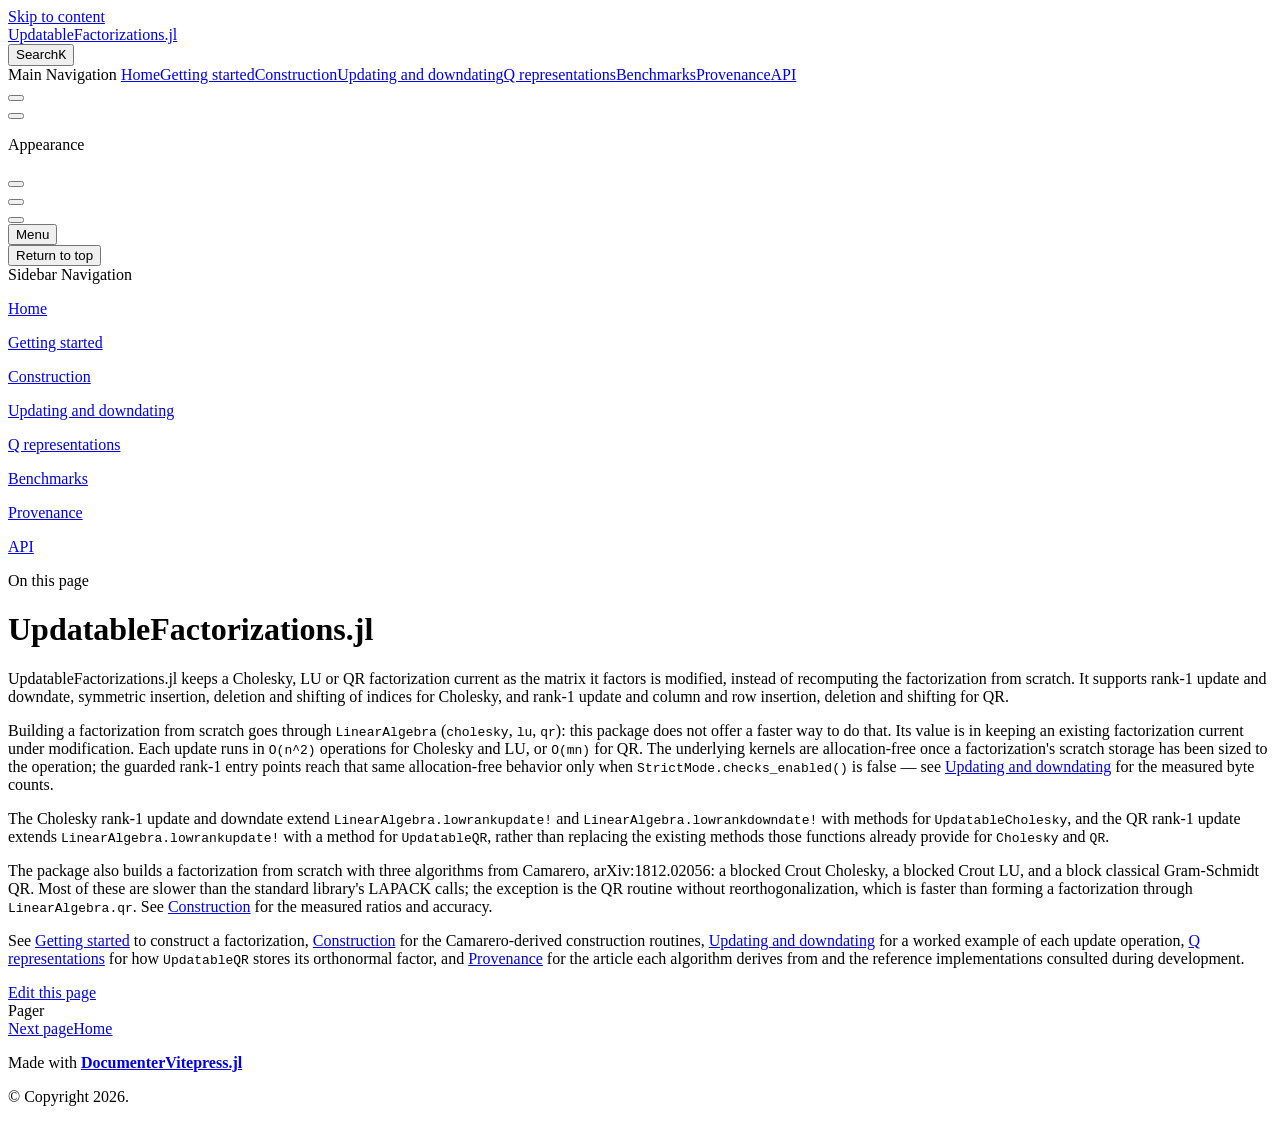
==== dev/index.html @ 76bf45b0 "build based on 6c8729c" ====
<!DOCTYPE html>
<html lang="en-US" dir="ltr">
  <head>
    <meta charset="utf-8">
    <meta name="viewport" content="width=device-width,initial-scale=1">
    <title>UpdatableFactorizations.jl</title>
    <meta name="description" content="Documentation for UpdatableFactorizations.jl">
    <meta name="generator" content="VitePress v1.6.4">
    <link rel="preload stylesheet" href="/UpdatableFactorizations.jl/dev/assets/style.C9E0gOvb.css" as="style">
    <link rel="preload stylesheet" href="/UpdatableFactorizations.jl/dev/vp-icons.css" as="style">
    
    <script type="module" src="/UpdatableFactorizations.jl/dev/assets/app.DwWh0Ml2.js"></script>
    <link rel="preload" href="/UpdatableFactorizations.jl/dev/assets/inter-roman-latin.Di8DUHzh.woff2" as="font" type="font/woff2" crossorigin="">
    <link rel="modulepreload" href="/UpdatableFactorizations.jl/dev/assets/chunks/theme.BN6RyhyM.js">
    <link rel="modulepreload" href="/UpdatableFactorizations.jl/dev/assets/chunks/framework.CfHU7cXX.js">
    <link rel="modulepreload" href="/UpdatableFactorizations.jl/dev/assets/index.md.CVeDLei_.lean.js">
    <script src="/UpdatableFactorizations.jl/versions.js"></script>
    <script src="/UpdatableFactorizations.jl/dev/siteinfo.js"></script>
    <meta name="robots" content="noindex, nofollow">
    <script id="check-dark-mode">(()=>{const e=localStorage.getItem("vitepress-theme-appearance")||"auto",a=window.matchMedia("(prefers-color-scheme: dark)").matches;(!e||e==="auto"?a:e==="dark")&&document.documentElement.classList.add("dark")})();</script>
    <script id="check-mac-os">document.documentElement.classList.toggle("mac",/Mac|iPhone|iPod|iPad/i.test(navigator.platform));</script>
  </head>
  <body>
    <div id="app"><div class="Layout" data-v-a9a9e638><!--[--><!--]--><!--[--><span tabindex="-1" data-v-492508fc></span><a href="#VPContent" class="VPSkipLink visually-hidden" data-v-492508fc>Skip to content</a><!--]--><!----><header class="VPNav" data-v-a9a9e638 data-v-f1e365da><div class="VPNavBar" data-v-f1e365da data-v-822684d1><div class="wrapper" data-v-822684d1><div class="container" data-v-822684d1><div class="title" data-v-822684d1><div class="VPNavBarTitle has-sidebar" data-v-822684d1 data-v-0f4f798b><a class="title" href="/UpdatableFactorizations.jl/dev/" data-v-0f4f798b><!--[--><!--]--><!----><span data-v-0f4f798b>UpdatableFactorizations.jl</span><!--[--><!--]--></a></div></div><div class="content" data-v-822684d1><div class="content-body" data-v-822684d1><!--[--><!--[--><!--[--><!----><!--]--><!--]--><!--]--><div class="VPNavBarSearch search" data-v-822684d1><!--[--><!----><div id="local-search"><button type="button" class="DocSearch DocSearch-Button" aria-label="Search"><span class="DocSearch-Button-Container"><span class="vp-icon DocSearch-Search-Icon"></span><span class="DocSearch-Button-Placeholder">Search</span></span><span class="DocSearch-Button-Keys"><kbd class="DocSearch-Button-Key"></kbd><kbd class="DocSearch-Button-Key">K</kbd></span></button></div><!--]--></div><nav aria-labelledby="main-nav-aria-label" class="VPNavBarMenu menu" data-v-822684d1 data-v-e6d46098><span id="main-nav-aria-label" class="visually-hidden" data-v-e6d46098> Main Navigation </span><!--[--><!--[--><a class="VPLink link VPNavBarMenuLink" href="/UpdatableFactorizations.jl/dev/index" tabindex="0" data-v-e6d46098 data-v-956ec74c><!--[--><span data-v-956ec74c>Home</span><!--]--></a><!--]--><!--[--><a class="VPLink link VPNavBarMenuLink" href="/UpdatableFactorizations.jl/dev/getting_started" tabindex="0" data-v-e6d46098 data-v-956ec74c><!--[--><span data-v-956ec74c>Getting started</span><!--]--></a><!--]--><!--[--><a class="VPLink link VPNavBarMenuLink" href="/UpdatableFactorizations.jl/dev/construction" tabindex="0" data-v-e6d46098 data-v-956ec74c><!--[--><span data-v-956ec74c>Construction</span><!--]--></a><!--]--><!--[--><a class="VPLink link VPNavBarMenuLink" href="/UpdatableFactorizations.jl/dev/updating" tabindex="0" data-v-e6d46098 data-v-956ec74c><!--[--><span data-v-956ec74c>Updating and downdating</span><!--]--></a><!--]--><!--[--><a class="VPLink link VPNavBarMenuLink" href="/UpdatableFactorizations.jl/dev/q_representations" tabindex="0" data-v-e6d46098 data-v-956ec74c><!--[--><span data-v-956ec74c>Q representations</span><!--]--></a><!--]--><!--[--><a class="VPLink link VPNavBarMenuLink" href="/UpdatableFactorizations.jl/dev/benchmarks" tabindex="0" data-v-e6d46098 data-v-956ec74c><!--[--><span data-v-956ec74c>Benchmarks</span><!--]--></a><!--]--><!--[--><a class="VPLink link VPNavBarMenuLink" href="/UpdatableFactorizations.jl/dev/provenance" tabindex="0" data-v-e6d46098 data-v-956ec74c><!--[--><span data-v-956ec74c>Provenance</span><!--]--></a><!--]--><!--[--><a class="VPLink link VPNavBarMenuLink" href="/UpdatableFactorizations.jl/dev/api" tabindex="0" data-v-e6d46098 data-v-956ec74c><!--[--><span data-v-956ec74c>API</span><!--]--></a><!--]--><!--[--><!----><!--]--><!--]--></nav><!----><div class="VPNavBarAppearance appearance" data-v-822684d1 data-v-af096f4a><button class="VPSwitch VPSwitchAppearance" type="button" role="switch" title aria-checked="false" data-v-af096f4a data-v-e40a8bb6 data-v-4a1c76db><span class="check" data-v-4a1c76db><span class="icon" data-v-4a1c76db><!--[--><span class="vpi-sun sun" data-v-e40a8bb6></span><span class="vpi-moon moon" data-v-e40a8bb6></span><!--]--></span></span></button></div><div class="VPSocialLinks VPNavBarSocialLinks social-links" data-v-822684d1 data-v-164c457f data-v-ee7a9424><!--[--><a class="VPSocialLink no-icon" href="https://github.com/el-oso/UpdatableFactorizations.jl" aria-label="github" target="_blank" rel="noopener" data-v-ee7a9424 data-v-d26d30cb><span class="vpi-social-github"></span></a><!--]--></div><div class="VPFlyout VPNavBarExtra extra" data-v-822684d1 data-v-925effce data-v-04f5c5e9><button type="button" class="button" aria-haspopup="true" aria-expanded="false" aria-label="extra navigation" data-v-04f5c5e9><span class="vpi-more-horizontal icon" data-v-04f5c5e9></span></button><div class="menu" data-v-04f5c5e9><div class="VPMenu" data-v-04f5c5e9 data-v-7dd3104a><!----><!--[--><!--[--><!----><div class="group" data-v-925effce><div class="item appearance" data-v-925effce><p class="label" data-v-925effce>Appearance</p><div class="appearance-action" data-v-925effce><button class="VPSwitch VPSwitchAppearance" type="button" role="switch" title aria-checked="false" data-v-925effce data-v-e40a8bb6 data-v-4a1c76db><span class="check" data-v-4a1c76db><span class="icon" data-v-4a1c76db><!--[--><span class="vpi-sun sun" data-v-e40a8bb6></span><span class="vpi-moon moon" data-v-e40a8bb6></span><!--]--></span></span></button></div></div></div><div class="group" data-v-925effce><div class="item social-links" data-v-925effce><div class="VPSocialLinks social-links-list" data-v-925effce data-v-ee7a9424><!--[--><a class="VPSocialLink no-icon" href="https://github.com/el-oso/UpdatableFactorizations.jl" aria-label="github" target="_blank" rel="noopener" data-v-ee7a9424 data-v-d26d30cb><span class="vpi-social-github"></span></a><!--]--></div></div></div><!--]--><!--]--></div></div></div><!--[--><!--[--><!--[--><div class="VPFlyout VPNolebaseEnhancedReadabilitiesMenu VPNolebaseEnhancedReadabilitiesMenuFlyout" aria-label="Enhanced Readability" role="menuitem" data-v-04f5c5e9><button type="button" class="button" aria-haspopup="true" aria-expanded="false" data-v-04f5c5e9><span class="text" data-v-04f5c5e9><span class="i-icon-park-outline:book-open option-icon" data-v-04f5c5e9></span><!----><span class="vpi-chevron-down text-icon" data-v-04f5c5e9></span></span></button><div class="menu" data-v-04f5c5e9><div class="VPMenu" data-v-04f5c5e9 data-v-7dd3104a><!----><!--[--><!--]--></div></div></div><!--]--><!--]--><!--]--><button type="button" class="VPNavBarHamburger hamburger" aria-label="mobile navigation" aria-expanded="false" aria-controls="VPNavScreen" data-v-822684d1 data-v-5dea55bf><span class="container" data-v-5dea55bf><span class="top" data-v-5dea55bf></span><span class="middle" data-v-5dea55bf></span><span class="bottom" data-v-5dea55bf></span></span></button></div></div></div></div><div class="divider" data-v-822684d1><div class="divider-line" data-v-822684d1></div></div></div><!----></header><div class="VPLocalNav has-sidebar empty" data-v-a9a9e638 data-v-070ab83d><div class="container" data-v-070ab83d><button class="menu" aria-expanded="false" aria-controls="VPSidebarNav" data-v-070ab83d><span class="vpi-align-left menu-icon" data-v-070ab83d></span><span class="menu-text" data-v-070ab83d>Menu</span></button><div class="VPLocalNavOutlineDropdown" style="--vp-vh:0px;" data-v-070ab83d data-v-168ddf5d><button data-v-168ddf5d>Return to top</button><!----></div></div></div><aside class="VPSidebar" data-v-a9a9e638 data-v-18756405><div class="curtain" data-v-18756405></div><nav class="nav" id="VPSidebarNav" aria-labelledby="sidebar-aria-label" tabindex="-1" data-v-18756405><span class="visually-hidden" id="sidebar-aria-label" data-v-18756405> Sidebar Navigation </span><!--[--><!--]--><!--[--><div class="no-transition group" data-v-9e426adc><section class="VPSidebarItem level-0" data-v-9e426adc data-v-a4b0d9bf><!----><div class="items" data-v-a4b0d9bf><!--[--><div class="VPSidebarItem level-1 is-link" data-v-a4b0d9bf><div class="item" data-v-a4b0d9bf><div class="indicator" data-v-a4b0d9bf></div><a class="VPLink link link" href="/UpdatableFactorizations.jl/dev/index" data-v-a4b0d9bf><!--[--><p class="text" data-v-a4b0d9bf>Home</p><!--]--></a><!----></div><!----></div><div class="VPSidebarItem level-1 is-link" data-v-a4b0d9bf><div class="item" data-v-a4b0d9bf><div class="indicator" data-v-a4b0d9bf></div><a class="VPLink link link" href="/UpdatableFactorizations.jl/dev/getting_started" data-v-a4b0d9bf><!--[--><p class="text" data-v-a4b0d9bf>Getting started</p><!--]--></a><!----></div><!----></div><div class="VPSidebarItem level-1 is-link" data-v-a4b0d9bf><div class="item" data-v-a4b0d9bf><div class="indicator" data-v-a4b0d9bf></div><a class="VPLink link link" href="/UpdatableFactorizations.jl/dev/construction" data-v-a4b0d9bf><!--[--><p class="text" data-v-a4b0d9bf>Construction</p><!--]--></a><!----></div><!----></div><div class="VPSidebarItem level-1 is-link" data-v-a4b0d9bf><div class="item" data-v-a4b0d9bf><div class="indicator" data-v-a4b0d9bf></div><a class="VPLink link link" href="/UpdatableFactorizations.jl/dev/updating" data-v-a4b0d9bf><!--[--><p class="text" data-v-a4b0d9bf>Updating and downdating</p><!--]--></a><!----></div><!----></div><div class="VPSidebarItem level-1 is-link" data-v-a4b0d9bf><div class="item" data-v-a4b0d9bf><div class="indicator" data-v-a4b0d9bf></div><a class="VPLink link link" href="/UpdatableFactorizations.jl/dev/q_representations" data-v-a4b0d9bf><!--[--><p class="text" data-v-a4b0d9bf>Q representations</p><!--]--></a><!----></div><!----></div><div class="VPSidebarItem level-1 is-link" data-v-a4b0d9bf><div class="item" data-v-a4b0d9bf><div class="indicator" data-v-a4b0d9bf></div><a class="VPLink link link" href="/UpdatableFactorizations.jl/dev/benchmarks" data-v-a4b0d9bf><!--[--><p class="text" data-v-a4b0d9bf>Benchmarks</p><!--]--></a><!----></div><!----></div><div class="VPSidebarItem level-1 is-link" data-v-a4b0d9bf><div class="item" data-v-a4b0d9bf><div class="indicator" data-v-a4b0d9bf></div><a class="VPLink link link" href="/UpdatableFactorizations.jl/dev/provenance" data-v-a4b0d9bf><!--[--><p class="text" data-v-a4b0d9bf>Provenance</p><!--]--></a><!----></div><!----></div><div class="VPSidebarItem level-1 is-link" data-v-a4b0d9bf><div class="item" data-v-a4b0d9bf><div class="indicator" data-v-a4b0d9bf></div><a class="VPLink link link" href="/UpdatableFactorizations.jl/dev/api" data-v-a4b0d9bf><!--[--><p class="text" data-v-a4b0d9bf>API</p><!--]--></a><!----></div><!----></div><!--]--></div></section></div><!--]--><!--[--><!--]--></nav></aside><div class="VPContent has-sidebar" id="VPContent" data-v-a9a9e638 data-v-91765379><div class="VPDoc has-sidebar has-aside" data-v-91765379 data-v-83890dd9><!--[--><!--]--><div class="container" data-v-83890dd9><div class="aside" data-v-83890dd9><div class="aside-curtain" data-v-83890dd9></div><div class="aside-container" data-v-83890dd9><div class="aside-content" data-v-83890dd9><div class="VPDocAside" data-v-83890dd9 data-v-6d7b3c46><!--[--><!--]--><!--[--><!--]--><nav aria-labelledby="doc-outline-aria-label" class="VPDocAsideOutline" data-v-6d7b3c46 data-v-b38bf2ff><div class="content" data-v-b38bf2ff><div class="outline-marker" data-v-b38bf2ff></div><div aria-level="2" class="outline-title" id="doc-outline-aria-label" role="heading" data-v-b38bf2ff>On this page</div><ul class="VPDocOutlineItem root" data-v-b38bf2ff data-v-3f927ebe><!--[--><!--]--></ul></div></nav><!--[--><!--]--><div class="spacer" data-v-6d7b3c46></div><!--[--><!--]--><!----><!--[--><!--]--><!--[--><!--]--></div></div></div></div><div class="content" data-v-83890dd9><div class="content-container" data-v-83890dd9><!--[--><!--]--><main class="main" data-v-83890dd9><div style="position:relative;" class="vp-doc _UpdatableFactorizations_jl_dev_" data-v-83890dd9><div><h1 id="UpdatableFactorizations.jl" tabindex="-1">UpdatableFactorizations.jl <a class="header-anchor" href="#UpdatableFactorizations.jl" aria-label="Permalink to &quot;UpdatableFactorizations.jl {#UpdatableFactorizations.jl}&quot;">​</a></h1><p>UpdatableFactorizations.jl keeps a Cholesky, LU or QR factorization current as the matrix it factors is modified, instead of recomputing the factorization from scratch. It supports rank-1 update and downdate, symmetric insertion, deletion and shifting of indices for Cholesky, and rank-1 update and column and row insertion, deletion and shifting for QR.</p><p>Building a factorization from scratch goes through <code>LinearAlgebra</code> (<code>cholesky</code>, <code>lu</code>, <code>qr</code>): this package does not offer a faster way to do that. Its value is in keeping an existing factorization current under modification. Each update runs in <code>O(n^2)</code> operations for Cholesky and LU, or <code>O(mn)</code> for QR. The underlying kernels are allocation-free once a factorization&#39;s scratch storage has been sized to the operation; the guarded rank-1 entry points reach that same allocation-free behavior only when <code>StrictMode.checks_enabled()</code> is false — see <a href="/UpdatableFactorizations.jl/dev/updating#Updating-and-downdating">Updating and downdating</a> for the measured byte counts.</p><p>The Cholesky rank-1 update and downdate extend <code>LinearAlgebra.lowrankupdate!</code> and <code>LinearAlgebra.lowrankdowndate!</code> with methods for <code>UpdatableCholesky</code>, and the QR rank-1 update extends <code>LinearAlgebra.lowrankupdate!</code> with a method for <code>UpdatableQR</code>, rather than replacing the existing methods those functions already provide for <code>Cholesky</code> and <code>QR</code>.</p><p>The package also builds a factorization from scratch with three algorithms from Camarero, arXiv:1812.02056: a blocked Crout Cholesky, a blocked Crout LU, and a block classical Gram-Schmidt QR. Most of these are slower than the standard library&#39;s LAPACK calls; the exception is the QR routine without reorthogonalization, which is faster than forming a factorization through <code>LinearAlgebra.qr</code>. See <a href="/UpdatableFactorizations.jl/dev/construction#Construction">Construction</a> for the measured ratios and accuracy.</p><p>See <a href="/UpdatableFactorizations.jl/dev/getting_started#Getting-started">Getting started</a> to construct a factorization, <a href="/UpdatableFactorizations.jl/dev/construction#Construction">Construction</a> for the Camarero-derived construction routines, <a href="/UpdatableFactorizations.jl/dev/updating#Updating-and-downdating">Updating and downdating</a> for a worked example of each update operation, <a href="/UpdatableFactorizations.jl/dev/q_representations#Q-representations">Q representations</a> for how <code>UpdatableQR</code> stores its orthonormal factor, and <a href="/UpdatableFactorizations.jl/dev/provenance#Provenance">Provenance</a> for the article each algorithm derives from and the reference implementations consulted during development.</p></div></div></main><footer class="VPDocFooter" data-v-83890dd9 data-v-4f9813fa><!--[--><!--]--><div class="edit-info" data-v-4f9813fa><div class="edit-link" data-v-4f9813fa><a class="VPLink link vp-external-link-icon no-icon edit-link-button" href="https://github.com/el-oso/UpdatableFactorizations.jl/edit/master/docs/src/index.md" target="_blank" rel="noreferrer" data-v-4f9813fa><!--[--><span class="vpi-square-pen edit-link-icon" data-v-4f9813fa></span> Edit this page<!--]--></a></div><!----></div><nav class="prev-next" aria-labelledby="doc-footer-aria-label" data-v-4f9813fa><span class="visually-hidden" id="doc-footer-aria-label" data-v-4f9813fa>Pager</span><div class="pager" data-v-4f9813fa><!----></div><div class="pager" data-v-4f9813fa><a class="VPLink link pager-link next" href="/UpdatableFactorizations.jl/dev/index" data-v-4f9813fa><!--[--><span class="desc" data-v-4f9813fa>Next page</span><span class="title" data-v-4f9813fa>Home</span><!--]--></a></div></nav></footer><!--[--><!--]--></div></div></div><!--[--><!--]--></div></div><footer class="VPFooter has-sidebar" data-v-a9a9e638 data-v-c970a860><div class="container" data-v-c970a860><p class="message" data-v-c970a860>Made with <a href="https://luxdl.github.io/DocumenterVitepress.jl/dev/" target="_blank"><strong>DocumenterVitepress.jl</strong></a><br></p><p class="copyright" data-v-c970a860>© Copyright 2026.</p></div></footer><!--[--><!--]--></div></div>
    <script>window.__VP_HASH_MAP__=JSON.parse("{\"api.md\":\"Bz_QmDvS\",\"benchmarks.md\":\"DlLL6IxY\",\"construction.md\":\"BJkLW8mt\",\"getting_started.md\":\"Cwuj3dmM\",\"index.md\":\"CVeDLei_\",\"provenance.md\":\"D9ON5ysB\",\"q_representations.md\":\"C5OC6cq6\",\"updating.md\":\"ZHw6ced5\"}");window.__VP_SITE_DATA__=JSON.parse("{\"lang\":\"en-US\",\"dir\":\"ltr\",\"title\":\"UpdatableFactorizations.jl\",\"description\":\"Documentation for UpdatableFactorizations.jl\",\"base\":\"/UpdatableFactorizations.jl/dev/\",\"head\":[],\"router\":{\"prefetchLinks\":true},\"appearance\":true,\"themeConfig\":{\"outline\":\"deep\",\"search\":{\"provider\":\"local\",\"options\":{\"detailedView\":true}},\"nav\":[{\"text\":\"Home\",\"link\":\"/index\"},{\"text\":\"Getting started\",\"link\":\"/getting_started\"},{\"text\":\"Construction\",\"link\":\"/construction\"},{\"text\":\"Updating and downdating\",\"link\":\"/updating\"},{\"text\":\"Q representations\",\"link\":\"/q_representations\"},{\"text\":\"Benchmarks\",\"link\":\"/benchmarks\"},{\"text\":\"Provenance\",\"link\":\"/provenance\"},{\"text\":\"API\",\"link\":\"/api\"},{\"component\":\"VersionPicker\"}],\"sidebar\":[{\"text\":\"Home\",\"link\":\"/index\"},{\"text\":\"Getting started\",\"link\":\"/getting_started\"},{\"text\":\"Construction\",\"link\":\"/construction\"},{\"text\":\"Updating and downdating\",\"link\":\"/updating\"},{\"text\":\"Q representations\",\"link\":\"/q_representations\"},{\"text\":\"Benchmarks\",\"link\":\"/benchmarks\"},{\"text\":\"Provenance\",\"link\":\"/provenance\"},{\"text\":\"API\",\"link\":\"/api\"}],\"sidebarDrawer\":false,\"editLink\":{\"pattern\":\"https://github.com/el-oso/UpdatableFactorizations.jl/edit/master/docs/src/:path\"},\"socialLinks\":[{\"icon\":\"github\",\"link\":\"https://github.com/el-oso/UpdatableFactorizations.jl\"}],\"footer\":{\"message\":\"Made with <a href=\\\"https://luxdl.github.io/DocumenterVitepress.jl/dev/\\\" target=\\\"_blank\\\"><strong>DocumenterVitepress.jl</strong></a><br>\",\"copyright\":\"© Copyright 2026.\"}},\"locales\":{},\"scrollOffset\":134,\"cleanUrls\":true}");</script>
    
  </body>
</html>
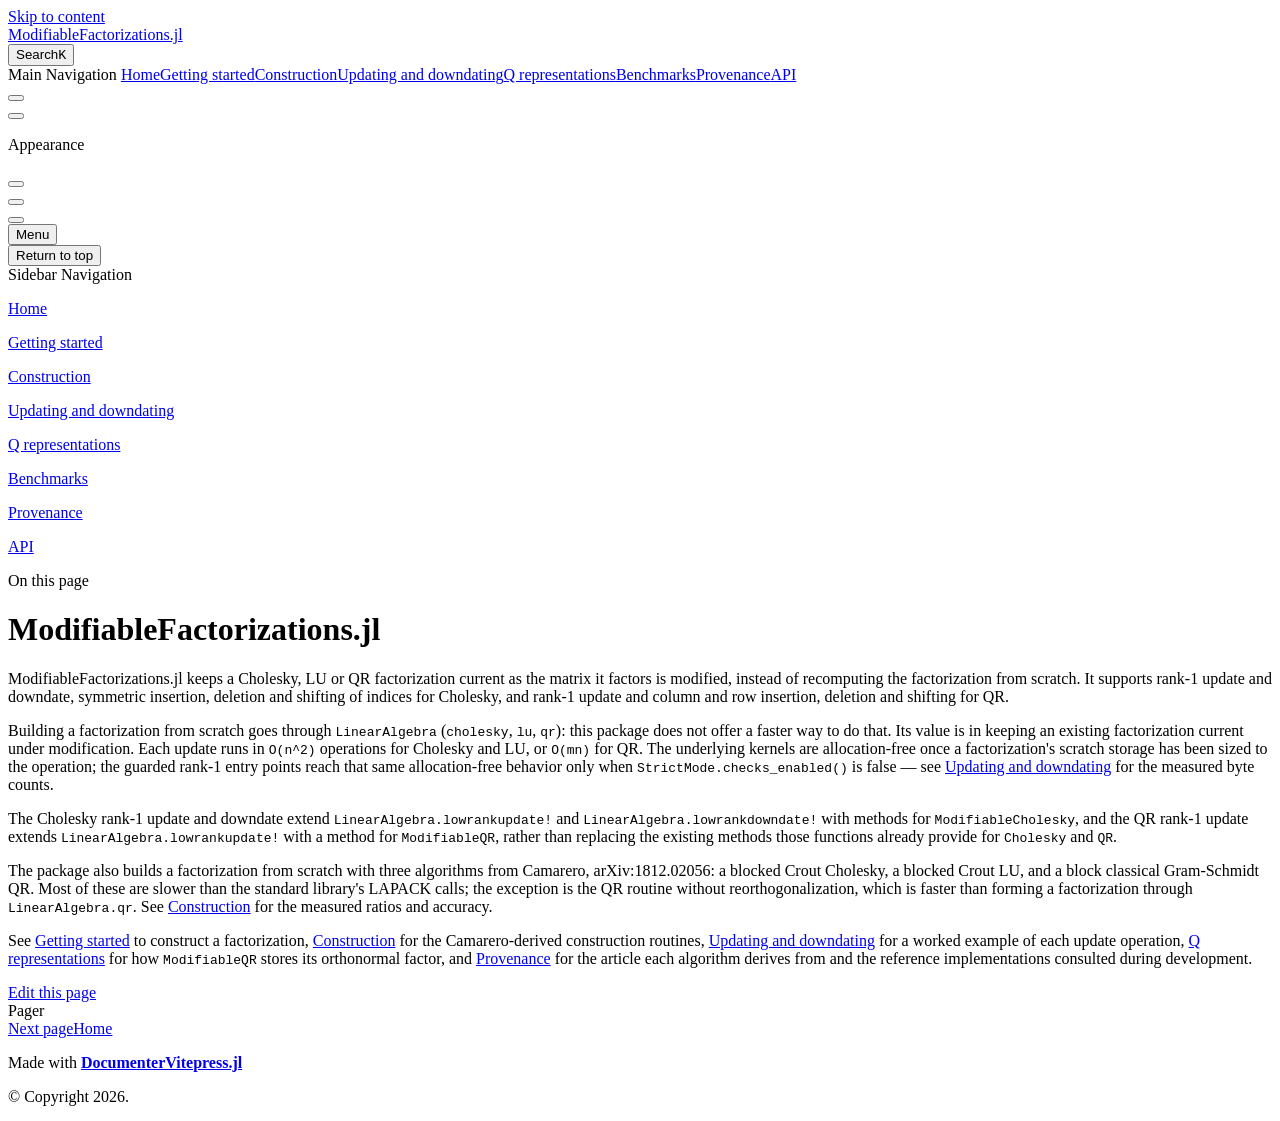
==== commit d48b2706: "build based on 10e6879" ====
--- a/dev/index.html
+++ b/dev/index.html
@@ -3,26 +3,26 @@
   <head>
     <meta charset="utf-8">
     <meta name="viewport" content="width=device-width,initial-scale=1">
-    <title>UpdatableFactorizations.jl</title>
-    <meta name="description" content="Documentation for UpdatableFactorizations.jl">
+    <title>ModifiableFactorizations.jl</title>
+    <meta name="description" content="Documentation for ModifiableFactorizations.jl">
     <meta name="generator" content="VitePress v1.6.4">
-    <link rel="preload stylesheet" href="/UpdatableFactorizations.jl/dev/assets/style.C9E0gOvb.css" as="style">
-    <link rel="preload stylesheet" href="/UpdatableFactorizations.jl/dev/vp-icons.css" as="style">
+    <link rel="preload stylesheet" href="/ModifiableFactorizations.jl/dev/assets/style.LTlQ7HxR.css" as="style">
+    <link rel="preload stylesheet" href="/ModifiableFactorizations.jl/dev/vp-icons.css" as="style">
     
-    <script type="module" src="/UpdatableFactorizations.jl/dev/assets/app.DwWh0Ml2.js"></script>
-    <link rel="preload" href="/UpdatableFactorizations.jl/dev/assets/inter-roman-latin.Di8DUHzh.woff2" as="font" type="font/woff2" crossorigin="">
-    <link rel="modulepreload" href="/UpdatableFactorizations.jl/dev/assets/chunks/theme.BN6RyhyM.js">
-    <link rel="modulepreload" href="/UpdatableFactorizations.jl/dev/assets/chunks/framework.CfHU7cXX.js">
-    <link rel="modulepreload" href="/UpdatableFactorizations.jl/dev/assets/index.md.CVeDLei_.lean.js">
-    <script src="/UpdatableFactorizations.jl/versions.js"></script>
-    <script src="/UpdatableFactorizations.jl/dev/siteinfo.js"></script>
+    <script type="module" src="/ModifiableFactorizations.jl/dev/assets/app.oT81H8uD.js"></script>
+    <link rel="preload" href="/ModifiableFactorizations.jl/dev/assets/inter-roman-latin.Di8DUHzh.woff2" as="font" type="font/woff2" crossorigin="">
+    <link rel="modulepreload" href="/ModifiableFactorizations.jl/dev/assets/chunks/theme.Bxv9AGuZ.js">
+    <link rel="modulepreload" href="/ModifiableFactorizations.jl/dev/assets/chunks/framework.CHSUtd-O.js">
+    <link rel="modulepreload" href="/ModifiableFactorizations.jl/dev/assets/index.md.C9EbTKtb.lean.js">
+    <script src="/ModifiableFactorizations.jl/versions.js"></script>
+    <script src="/ModifiableFactorizations.jl/dev/siteinfo.js"></script>
     <meta name="robots" content="noindex, nofollow">
     <script id="check-dark-mode">(()=>{const e=localStorage.getItem("vitepress-theme-appearance")||"auto",a=window.matchMedia("(prefers-color-scheme: dark)").matches;(!e||e==="auto"?a:e==="dark")&&document.documentElement.classList.add("dark")})();</script>
     <script id="check-mac-os">document.documentElement.classList.toggle("mac",/Mac|iPhone|iPod|iPad/i.test(navigator.platform));</script>
   </head>
   <body>
-    <div id="app"><div class="Layout" data-v-a9a9e638><!--[--><!--]--><!--[--><span tabindex="-1" data-v-492508fc></span><a href="#VPContent" class="VPSkipLink visually-hidden" data-v-492508fc>Skip to content</a><!--]--><!----><header class="VPNav" data-v-a9a9e638 data-v-f1e365da><div class="VPNavBar" data-v-f1e365da data-v-822684d1><div class="wrapper" data-v-822684d1><div class="container" data-v-822684d1><div class="title" data-v-822684d1><div class="VPNavBarTitle has-sidebar" data-v-822684d1 data-v-0f4f798b><a class="title" href="/UpdatableFactorizations.jl/dev/" data-v-0f4f798b><!--[--><!--]--><!----><span data-v-0f4f798b>UpdatableFactorizations.jl</span><!--[--><!--]--></a></div></div><div class="content" data-v-822684d1><div class="content-body" data-v-822684d1><!--[--><!--[--><!--[--><!----><!--]--><!--]--><!--]--><div class="VPNavBarSearch search" data-v-822684d1><!--[--><!----><div id="local-search"><button type="button" class="DocSearch DocSearch-Button" aria-label="Search"><span class="DocSearch-Button-Container"><span class="vp-icon DocSearch-Search-Icon"></span><span class="DocSearch-Button-Placeholder">Search</span></span><span class="DocSearch-Button-Keys"><kbd class="DocSearch-Button-Key"></kbd><kbd class="DocSearch-Button-Key">K</kbd></span></button></div><!--]--></div><nav aria-labelledby="main-nav-aria-label" class="VPNavBarMenu menu" data-v-822684d1 data-v-e6d46098><span id="main-nav-aria-label" class="visually-hidden" data-v-e6d46098> Main Navigation </span><!--[--><!--[--><a class="VPLink link VPNavBarMenuLink" href="/UpdatableFactorizations.jl/dev/index" tabindex="0" data-v-e6d46098 data-v-956ec74c><!--[--><span data-v-956ec74c>Home</span><!--]--></a><!--]--><!--[--><a class="VPLink link VPNavBarMenuLink" href="/UpdatableFactorizations.jl/dev/getting_started" tabindex="0" data-v-e6d46098 data-v-956ec74c><!--[--><span data-v-956ec74c>Getting started</span><!--]--></a><!--]--><!--[--><a class="VPLink link VPNavBarMenuLink" href="/UpdatableFactorizations.jl/dev/construction" tabindex="0" data-v-e6d46098 data-v-956ec74c><!--[--><span data-v-956ec74c>Construction</span><!--]--></a><!--]--><!--[--><a class="VPLink link VPNavBarMenuLink" href="/UpdatableFactorizations.jl/dev/updating" tabindex="0" data-v-e6d46098 data-v-956ec74c><!--[--><span data-v-956ec74c>Updating and downdating</span><!--]--></a><!--]--><!--[--><a class="VPLink link VPNavBarMenuLink" href="/UpdatableFactorizations.jl/dev/q_representations" tabindex="0" data-v-e6d46098 data-v-956ec74c><!--[--><span data-v-956ec74c>Q representations</span><!--]--></a><!--]--><!--[--><a class="VPLink link VPNavBarMenuLink" href="/UpdatableFactorizations.jl/dev/benchmarks" tabindex="0" data-v-e6d46098 data-v-956ec74c><!--[--><span data-v-956ec74c>Benchmarks</span><!--]--></a><!--]--><!--[--><a class="VPLink link VPNavBarMenuLink" href="/UpdatableFactorizations.jl/dev/provenance" tabindex="0" data-v-e6d46098 data-v-956ec74c><!--[--><span data-v-956ec74c>Provenance</span><!--]--></a><!--]--><!--[--><a class="VPLink link VPNavBarMenuLink" href="/UpdatableFactorizations.jl/dev/api" tabindex="0" data-v-e6d46098 data-v-956ec74c><!--[--><span data-v-956ec74c>API</span><!--]--></a><!--]--><!--[--><!----><!--]--><!--]--></nav><!----><div class="VPNavBarAppearance appearance" data-v-822684d1 data-v-af096f4a><button class="VPSwitch VPSwitchAppearance" type="button" role="switch" title aria-checked="false" data-v-af096f4a data-v-e40a8bb6 data-v-4a1c76db><span class="check" data-v-4a1c76db><span class="icon" data-v-4a1c76db><!--[--><span class="vpi-sun sun" data-v-e40a8bb6></span><span class="vpi-moon moon" data-v-e40a8bb6></span><!--]--></span></span></button></div><div class="VPSocialLinks VPNavBarSocialLinks social-links" data-v-822684d1 data-v-164c457f data-v-ee7a9424><!--[--><a class="VPSocialLink no-icon" href="https://github.com/el-oso/UpdatableFactorizations.jl" aria-label="github" target="_blank" rel="noopener" data-v-ee7a9424 data-v-d26d30cb><span class="vpi-social-github"></span></a><!--]--></div><div class="VPFlyout VPNavBarExtra extra" data-v-822684d1 data-v-925effce data-v-04f5c5e9><button type="button" class="button" aria-haspopup="true" aria-expanded="false" aria-label="extra navigation" data-v-04f5c5e9><span class="vpi-more-horizontal icon" data-v-04f5c5e9></span></button><div class="menu" data-v-04f5c5e9><div class="VPMenu" data-v-04f5c5e9 data-v-7dd3104a><!----><!--[--><!--[--><!----><div class="group" data-v-925effce><div class="item appearance" data-v-925effce><p class="label" data-v-925effce>Appearance</p><div class="appearance-action" data-v-925effce><button class="VPSwitch VPSwitchAppearance" type="button" role="switch" title aria-checked="false" data-v-925effce data-v-e40a8bb6 data-v-4a1c76db><span class="check" data-v-4a1c76db><span class="icon" data-v-4a1c76db><!--[--><span class="vpi-sun sun" data-v-e40a8bb6></span><span class="vpi-moon moon" data-v-e40a8bb6></span><!--]--></span></span></button></div></div></div><div class="group" data-v-925effce><div class="item social-links" data-v-925effce><div class="VPSocialLinks social-links-list" data-v-925effce data-v-ee7a9424><!--[--><a class="VPSocialLink no-icon" href="https://github.com/el-oso/UpdatableFactorizations.jl" aria-label="github" target="_blank" rel="noopener" data-v-ee7a9424 data-v-d26d30cb><span class="vpi-social-github"></span></a><!--]--></div></div></div><!--]--><!--]--></div></div></div><!--[--><!--[--><!--[--><div class="VPFlyout VPNolebaseEnhancedReadabilitiesMenu VPNolebaseEnhancedReadabilitiesMenuFlyout" aria-label="Enhanced Readability" role="menuitem" data-v-04f5c5e9><button type="button" class="button" aria-haspopup="true" aria-expanded="false" data-v-04f5c5e9><span class="text" data-v-04f5c5e9><span class="i-icon-park-outline:book-open option-icon" data-v-04f5c5e9></span><!----><span class="vpi-chevron-down text-icon" data-v-04f5c5e9></span></span></button><div class="menu" data-v-04f5c5e9><div class="VPMenu" data-v-04f5c5e9 data-v-7dd3104a><!----><!--[--><!--]--></div></div></div><!--]--><!--]--><!--]--><button type="button" class="VPNavBarHamburger hamburger" aria-label="mobile navigation" aria-expanded="false" aria-controls="VPNavScreen" data-v-822684d1 data-v-5dea55bf><span class="container" data-v-5dea55bf><span class="top" data-v-5dea55bf></span><span class="middle" data-v-5dea55bf></span><span class="bottom" data-v-5dea55bf></span></span></button></div></div></div></div><div class="divider" data-v-822684d1><div class="divider-line" data-v-822684d1></div></div></div><!----></header><div class="VPLocalNav has-sidebar empty" data-v-a9a9e638 data-v-070ab83d><div class="container" data-v-070ab83d><button class="menu" aria-expanded="false" aria-controls="VPSidebarNav" data-v-070ab83d><span class="vpi-align-left menu-icon" data-v-070ab83d></span><span class="menu-text" data-v-070ab83d>Menu</span></button><div class="VPLocalNavOutlineDropdown" style="--vp-vh:0px;" data-v-070ab83d data-v-168ddf5d><button data-v-168ddf5d>Return to top</button><!----></div></div></div><aside class="VPSidebar" data-v-a9a9e638 data-v-18756405><div class="curtain" data-v-18756405></div><nav class="nav" id="VPSidebarNav" aria-labelledby="sidebar-aria-label" tabindex="-1" data-v-18756405><span class="visually-hidden" id="sidebar-aria-label" data-v-18756405> Sidebar Navigation </span><!--[--><!--]--><!--[--><div class="no-transition group" data-v-9e426adc><section class="VPSidebarItem level-0" data-v-9e426adc data-v-a4b0d9bf><!----><div class="items" data-v-a4b0d9bf><!--[--><div class="VPSidebarItem level-1 is-link" data-v-a4b0d9bf><div class="item" data-v-a4b0d9bf><div class="indicator" data-v-a4b0d9bf></div><a class="VPLink link link" href="/UpdatableFactorizations.jl/dev/index" data-v-a4b0d9bf><!--[--><p class="text" data-v-a4b0d9bf>Home</p><!--]--></a><!----></div><!----></div><div class="VPSidebarItem level-1 is-link" data-v-a4b0d9bf><div class="item" data-v-a4b0d9bf><div class="indicator" data-v-a4b0d9bf></div><a class="VPLink link link" href="/UpdatableFactorizations.jl/dev/getting_started" data-v-a4b0d9bf><!--[--><p class="text" data-v-a4b0d9bf>Getting started</p><!--]--></a><!----></div><!----></div><div class="VPSidebarItem level-1 is-link" data-v-a4b0d9bf><div class="item" data-v-a4b0d9bf><div class="indicator" data-v-a4b0d9bf></div><a class="VPLink link link" href="/UpdatableFactorizations.jl/dev/construction" data-v-a4b0d9bf><!--[--><p class="text" data-v-a4b0d9bf>Construction</p><!--]--></a><!----></div><!----></div><div class="VPSidebarItem level-1 is-link" data-v-a4b0d9bf><div class="item" data-v-a4b0d9bf><div class="indicator" data-v-a4b0d9bf></div><a class="VPLink link link" href="/UpdatableFactorizations.jl/dev/updating" data-v-a4b0d9bf><!--[--><p class="text" data-v-a4b0d9bf>Updating and downdating</p><!--]--></a><!----></div><!----></div><div class="VPSidebarItem level-1 is-link" data-v-a4b0d9bf><div class="item" data-v-a4b0d9bf><div class="indicator" data-v-a4b0d9bf></div><a class="VPLink link link" href="/UpdatableFactorizations.jl/dev/q_representations" data-v-a4b0d9bf><!--[--><p class="text" data-v-a4b0d9bf>Q representations</p><!--]--></a><!----></div><!----></div><div class="VPSidebarItem level-1 is-link" data-v-a4b0d9bf><div class="item" data-v-a4b0d9bf><div class="indicator" data-v-a4b0d9bf></div><a class="VPLink link link" href="/UpdatableFactorizations.jl/dev/benchmarks" data-v-a4b0d9bf><!--[--><p class="text" data-v-a4b0d9bf>Benchmarks</p><!--]--></a><!----></div><!----></div><div class="VPSidebarItem level-1 is-link" data-v-a4b0d9bf><div class="item" data-v-a4b0d9bf><div class="indicator" data-v-a4b0d9bf></div><a class="VPLink link link" href="/UpdatableFactorizations.jl/dev/provenance" data-v-a4b0d9bf><!--[--><p class="text" data-v-a4b0d9bf>Provenance</p><!--]--></a><!----></div><!----></div><div class="VPSidebarItem level-1 is-link" data-v-a4b0d9bf><div class="item" data-v-a4b0d9bf><div class="indicator" data-v-a4b0d9bf></div><a class="VPLink link link" href="/UpdatableFactorizations.jl/dev/api" data-v-a4b0d9bf><!--[--><p class="text" data-v-a4b0d9bf>API</p><!--]--></a><!----></div><!----></div><!--]--></div></section></div><!--]--><!--[--><!--]--></nav></aside><div class="VPContent has-sidebar" id="VPContent" data-v-a9a9e638 data-v-91765379><div class="VPDoc has-sidebar has-aside" data-v-91765379 data-v-83890dd9><!--[--><!--]--><div class="container" data-v-83890dd9><div class="aside" data-v-83890dd9><div class="aside-curtain" data-v-83890dd9></div><div class="aside-container" data-v-83890dd9><div class="aside-content" data-v-83890dd9><div class="VPDocAside" data-v-83890dd9 data-v-6d7b3c46><!--[--><!--]--><!--[--><!--]--><nav aria-labelledby="doc-outline-aria-label" class="VPDocAsideOutline" data-v-6d7b3c46 data-v-b38bf2ff><div class="content" data-v-b38bf2ff><div class="outline-marker" data-v-b38bf2ff></div><div aria-level="2" class="outline-title" id="doc-outline-aria-label" role="heading" data-v-b38bf2ff>On this page</div><ul class="VPDocOutlineItem root" data-v-b38bf2ff data-v-3f927ebe><!--[--><!--]--></ul></div></nav><!--[--><!--]--><div class="spacer" data-v-6d7b3c46></div><!--[--><!--]--><!----><!--[--><!--]--><!--[--><!--]--></div></div></div></div><div class="content" data-v-83890dd9><div class="content-container" data-v-83890dd9><!--[--><!--]--><main class="main" data-v-83890dd9><div style="position:relative;" class="vp-doc _UpdatableFactorizations_jl_dev_" data-v-83890dd9><div><h1 id="UpdatableFactorizations.jl" tabindex="-1">UpdatableFactorizations.jl <a class="header-anchor" href="#UpdatableFactorizations.jl" aria-label="Permalink to &quot;UpdatableFactorizations.jl {#UpdatableFactorizations.jl}&quot;">​</a></h1><p>UpdatableFactorizations.jl keeps a Cholesky, LU or QR factorization current as the matrix it factors is modified, instead of recomputing the factorization from scratch. It supports rank-1 update and downdate, symmetric insertion, deletion and shifting of indices for Cholesky, and rank-1 update and column and row insertion, deletion and shifting for QR.</p><p>Building a factorization from scratch goes through <code>LinearAlgebra</code> (<code>cholesky</code>, <code>lu</code>, <code>qr</code>): this package does not offer a faster way to do that. Its value is in keeping an existing factorization current under modification. Each update runs in <code>O(n^2)</code> operations for Cholesky and LU, or <code>O(mn)</code> for QR. The underlying kernels are allocation-free once a factorization&#39;s scratch storage has been sized to the operation; the guarded rank-1 entry points reach that same allocation-free behavior only when <code>StrictMode.checks_enabled()</code> is false — see <a href="/UpdatableFactorizations.jl/dev/updating#Updating-and-downdating">Updating and downdating</a> for the measured byte counts.</p><p>The Cholesky rank-1 update and downdate extend <code>LinearAlgebra.lowrankupdate!</code> and <code>LinearAlgebra.lowrankdowndate!</code> with methods for <code>UpdatableCholesky</code>, and the QR rank-1 update extends <code>LinearAlgebra.lowrankupdate!</code> with a method for <code>UpdatableQR</code>, rather than replacing the existing methods those functions already provide for <code>Cholesky</code> and <code>QR</code>.</p><p>The package also builds a factorization from scratch with three algorithms from Camarero, arXiv:1812.02056: a blocked Crout Cholesky, a blocked Crout LU, and a block classical Gram-Schmidt QR. Most of these are slower than the standard library&#39;s LAPACK calls; the exception is the QR routine without reorthogonalization, which is faster than forming a factorization through <code>LinearAlgebra.qr</code>. See <a href="/UpdatableFactorizations.jl/dev/construction#Construction">Construction</a> for the measured ratios and accuracy.</p><p>See <a href="/UpdatableFactorizations.jl/dev/getting_started#Getting-started">Getting started</a> to construct a factorization, <a href="/UpdatableFactorizations.jl/dev/construction#Construction">Construction</a> for the Camarero-derived construction routines, <a href="/UpdatableFactorizations.jl/dev/updating#Updating-and-downdating">Updating and downdating</a> for a worked example of each update operation, <a href="/UpdatableFactorizations.jl/dev/q_representations#Q-representations">Q representations</a> for how <code>UpdatableQR</code> stores its orthonormal factor, and <a href="/UpdatableFactorizations.jl/dev/provenance#Provenance">Provenance</a> for the article each algorithm derives from and the reference implementations consulted during development.</p></div></div></main><footer class="VPDocFooter" data-v-83890dd9 data-v-4f9813fa><!--[--><!--]--><div class="edit-info" data-v-4f9813fa><div class="edit-link" data-v-4f9813fa><a class="VPLink link vp-external-link-icon no-icon edit-link-button" href="https://github.com/el-oso/UpdatableFactorizations.jl/edit/master/docs/src/index.md" target="_blank" rel="noreferrer" data-v-4f9813fa><!--[--><span class="vpi-square-pen edit-link-icon" data-v-4f9813fa></span> Edit this page<!--]--></a></div><!----></div><nav class="prev-next" aria-labelledby="doc-footer-aria-label" data-v-4f9813fa><span class="visually-hidden" id="doc-footer-aria-label" data-v-4f9813fa>Pager</span><div class="pager" data-v-4f9813fa><!----></div><div class="pager" data-v-4f9813fa><a class="VPLink link pager-link next" href="/UpdatableFactorizations.jl/dev/index" data-v-4f9813fa><!--[--><span class="desc" data-v-4f9813fa>Next page</span><span class="title" data-v-4f9813fa>Home</span><!--]--></a></div></nav></footer><!--[--><!--]--></div></div></div><!--[--><!--]--></div></div><footer class="VPFooter has-sidebar" data-v-a9a9e638 data-v-c970a860><div class="container" data-v-c970a860><p class="message" data-v-c970a860>Made with <a href="https://luxdl.github.io/DocumenterVitepress.jl/dev/" target="_blank"><strong>DocumenterVitepress.jl</strong></a><br></p><p class="copyright" data-v-c970a860>© Copyright 2026.</p></div></footer><!--[--><!--]--></div></div>
-    <script>window.__VP_HASH_MAP__=JSON.parse("{\"api.md\":\"Bz_QmDvS\",\"benchmarks.md\":\"DlLL6IxY\",\"construction.md\":\"BJkLW8mt\",\"getting_started.md\":\"Cwuj3dmM\",\"index.md\":\"CVeDLei_\",\"provenance.md\":\"D9ON5ysB\",\"q_representations.md\":\"C5OC6cq6\",\"updating.md\":\"ZHw6ced5\"}");window.__VP_SITE_DATA__=JSON.parse("{\"lang\":\"en-US\",\"dir\":\"ltr\",\"title\":\"UpdatableFactorizations.jl\",\"description\":\"Documentation for UpdatableFactorizations.jl\",\"base\":\"/UpdatableFactorizations.jl/dev/\",\"head\":[],\"router\":{\"prefetchLinks\":true},\"appearance\":true,\"themeConfig\":{\"outline\":\"deep\",\"search\":{\"provider\":\"local\",\"options\":{\"detailedView\":true}},\"nav\":[{\"text\":\"Home\",\"link\":\"/index\"},{\"text\":\"Getting started\",\"link\":\"/getting_started\"},{\"text\":\"Construction\",\"link\":\"/construction\"},{\"text\":\"Updating and downdating\",\"link\":\"/updating\"},{\"text\":\"Q representations\",\"link\":\"/q_representations\"},{\"text\":\"Benchmarks\",\"link\":\"/benchmarks\"},{\"text\":\"Provenance\",\"link\":\"/provenance\"},{\"text\":\"API\",\"link\":\"/api\"},{\"component\":\"VersionPicker\"}],\"sidebar\":[{\"text\":\"Home\",\"link\":\"/index\"},{\"text\":\"Getting started\",\"link\":\"/getting_started\"},{\"text\":\"Construction\",\"link\":\"/construction\"},{\"text\":\"Updating and downdating\",\"link\":\"/updating\"},{\"text\":\"Q representations\",\"link\":\"/q_representations\"},{\"text\":\"Benchmarks\",\"link\":\"/benchmarks\"},{\"text\":\"Provenance\",\"link\":\"/provenance\"},{\"text\":\"API\",\"link\":\"/api\"}],\"sidebarDrawer\":false,\"editLink\":{\"pattern\":\"https://github.com/el-oso/UpdatableFactorizations.jl/edit/master/docs/src/:path\"},\"socialLinks\":[{\"icon\":\"github\",\"link\":\"https://github.com/el-oso/UpdatableFactorizations.jl\"}],\"footer\":{\"message\":\"Made with <a href=\\\"https://luxdl.github.io/DocumenterVitepress.jl/dev/\\\" target=\\\"_blank\\\"><strong>DocumenterVitepress.jl</strong></a><br>\",\"copyright\":\"© Copyright 2026.\"}},\"locales\":{},\"scrollOffset\":134,\"cleanUrls\":true}");</script>
+    <div id="app"><div class="Layout" data-v-a9a9e638><!--[--><!--]--><!--[--><span tabindex="-1" data-v-492508fc></span><a href="#VPContent" class="VPSkipLink visually-hidden" data-v-492508fc>Skip to content</a><!--]--><!----><header class="VPNav" data-v-a9a9e638 data-v-f1e365da><div class="VPNavBar" data-v-f1e365da data-v-822684d1><div class="wrapper" data-v-822684d1><div class="container" data-v-822684d1><div class="title" data-v-822684d1><div class="VPNavBarTitle has-sidebar" data-v-822684d1 data-v-0f4f798b><a class="title" href="/ModifiableFactorizations.jl/dev/" data-v-0f4f798b><!--[--><!--]--><!----><span data-v-0f4f798b>ModifiableFactorizations.jl</span><!--[--><!--]--></a></div></div><div class="content" data-v-822684d1><div class="content-body" data-v-822684d1><!--[--><!--[--><!--[--><!----><!--]--><!--]--><!--]--><div class="VPNavBarSearch search" data-v-822684d1><!--[--><!----><div id="local-search"><button type="button" class="DocSearch DocSearch-Button" aria-label="Search"><span class="DocSearch-Button-Container"><span class="vp-icon DocSearch-Search-Icon"></span><span class="DocSearch-Button-Placeholder">Search</span></span><span class="DocSearch-Button-Keys"><kbd class="DocSearch-Button-Key"></kbd><kbd class="DocSearch-Button-Key">K</kbd></span></button></div><!--]--></div><nav aria-labelledby="main-nav-aria-label" class="VPNavBarMenu menu" data-v-822684d1 data-v-e6d46098><span id="main-nav-aria-label" class="visually-hidden" data-v-e6d46098> Main Navigation </span><!--[--><!--[--><a class="VPLink link VPNavBarMenuLink" href="/ModifiableFactorizations.jl/dev/index" tabindex="0" data-v-e6d46098 data-v-956ec74c><!--[--><span data-v-956ec74c>Home</span><!--]--></a><!--]--><!--[--><a class="VPLink link VPNavBarMenuLink" href="/ModifiableFactorizations.jl/dev/getting_started" tabindex="0" data-v-e6d46098 data-v-956ec74c><!--[--><span data-v-956ec74c>Getting started</span><!--]--></a><!--]--><!--[--><a class="VPLink link VPNavBarMenuLink" href="/ModifiableFactorizations.jl/dev/construction" tabindex="0" data-v-e6d46098 data-v-956ec74c><!--[--><span data-v-956ec74c>Construction</span><!--]--></a><!--]--><!--[--><a class="VPLink link VPNavBarMenuLink" href="/ModifiableFactorizations.jl/dev/updating" tabindex="0" data-v-e6d46098 data-v-956ec74c><!--[--><span data-v-956ec74c>Updating and downdating</span><!--]--></a><!--]--><!--[--><a class="VPLink link VPNavBarMenuLink" href="/ModifiableFactorizations.jl/dev/q_representations" tabindex="0" data-v-e6d46098 data-v-956ec74c><!--[--><span data-v-956ec74c>Q representations</span><!--]--></a><!--]--><!--[--><a class="VPLink link VPNavBarMenuLink" href="/ModifiableFactorizations.jl/dev/benchmarks" tabindex="0" data-v-e6d46098 data-v-956ec74c><!--[--><span data-v-956ec74c>Benchmarks</span><!--]--></a><!--]--><!--[--><a class="VPLink link VPNavBarMenuLink" href="/ModifiableFactorizations.jl/dev/provenance" tabindex="0" data-v-e6d46098 data-v-956ec74c><!--[--><span data-v-956ec74c>Provenance</span><!--]--></a><!--]--><!--[--><a class="VPLink link VPNavBarMenuLink" href="/ModifiableFactorizations.jl/dev/api" tabindex="0" data-v-e6d46098 data-v-956ec74c><!--[--><span data-v-956ec74c>API</span><!--]--></a><!--]--><!--[--><!----><!--]--><!--]--></nav><!----><div class="VPNavBarAppearance appearance" data-v-822684d1 data-v-af096f4a><button class="VPSwitch VPSwitchAppearance" type="button" role="switch" title aria-checked="false" data-v-af096f4a data-v-e40a8bb6 data-v-4a1c76db><span class="check" data-v-4a1c76db><span class="icon" data-v-4a1c76db><!--[--><span class="vpi-sun sun" data-v-e40a8bb6></span><span class="vpi-moon moon" data-v-e40a8bb6></span><!--]--></span></span></button></div><div class="VPSocialLinks VPNavBarSocialLinks social-links" data-v-822684d1 data-v-164c457f data-v-ee7a9424><!--[--><a class="VPSocialLink no-icon" href="https://github.com/el-oso/ModifiableFactorizations.jl" aria-label="github" target="_blank" rel="noopener" data-v-ee7a9424 data-v-d26d30cb><span class="vpi-social-github"></span></a><!--]--></div><div class="VPFlyout VPNavBarExtra extra" data-v-822684d1 data-v-925effce data-v-04f5c5e9><button type="button" class="button" aria-haspopup="true" aria-expanded="false" aria-label="extra navigation" data-v-04f5c5e9><span class="vpi-more-horizontal icon" data-v-04f5c5e9></span></button><div class="menu" data-v-04f5c5e9><div class="VPMenu" data-v-04f5c5e9 data-v-7dd3104a><!----><!--[--><!--[--><!----><div class="group" data-v-925effce><div class="item appearance" data-v-925effce><p class="label" data-v-925effce>Appearance</p><div class="appearance-action" data-v-925effce><button class="VPSwitch VPSwitchAppearance" type="button" role="switch" title aria-checked="false" data-v-925effce data-v-e40a8bb6 data-v-4a1c76db><span class="check" data-v-4a1c76db><span class="icon" data-v-4a1c76db><!--[--><span class="vpi-sun sun" data-v-e40a8bb6></span><span class="vpi-moon moon" data-v-e40a8bb6></span><!--]--></span></span></button></div></div></div><div class="group" data-v-925effce><div class="item social-links" data-v-925effce><div class="VPSocialLinks social-links-list" data-v-925effce data-v-ee7a9424><!--[--><a class="VPSocialLink no-icon" href="https://github.com/el-oso/ModifiableFactorizations.jl" aria-label="github" target="_blank" rel="noopener" data-v-ee7a9424 data-v-d26d30cb><span class="vpi-social-github"></span></a><!--]--></div></div></div><!--]--><!--]--></div></div></div><!--[--><!--[--><!--[--><div class="VPFlyout VPNolebaseEnhancedReadabilitiesMenu VPNolebaseEnhancedReadabilitiesMenuFlyout" aria-label="Enhanced Readability" role="menuitem" data-v-04f5c5e9><button type="button" class="button" aria-haspopup="true" aria-expanded="false" data-v-04f5c5e9><span class="text" data-v-04f5c5e9><span class="i-icon-park-outline:book-open option-icon" data-v-04f5c5e9></span><!----><span class="vpi-chevron-down text-icon" data-v-04f5c5e9></span></span></button><div class="menu" data-v-04f5c5e9><div class="VPMenu" data-v-04f5c5e9 data-v-7dd3104a><!----><!--[--><!--]--></div></div></div><!--]--><!--]--><!--]--><button type="button" class="VPNavBarHamburger hamburger" aria-label="mobile navigation" aria-expanded="false" aria-controls="VPNavScreen" data-v-822684d1 data-v-5dea55bf><span class="container" data-v-5dea55bf><span class="top" data-v-5dea55bf></span><span class="middle" data-v-5dea55bf></span><span class="bottom" data-v-5dea55bf></span></span></button></div></div></div></div><div class="divider" data-v-822684d1><div class="divider-line" data-v-822684d1></div></div></div><!----></header><div class="VPLocalNav has-sidebar empty" data-v-a9a9e638 data-v-070ab83d><div class="container" data-v-070ab83d><button class="menu" aria-expanded="false" aria-controls="VPSidebarNav" data-v-070ab83d><span class="vpi-align-left menu-icon" data-v-070ab83d></span><span class="menu-text" data-v-070ab83d>Menu</span></button><div class="VPLocalNavOutlineDropdown" style="--vp-vh:0px;" data-v-070ab83d data-v-168ddf5d><button data-v-168ddf5d>Return to top</button><!----></div></div></div><aside class="VPSidebar" data-v-a9a9e638 data-v-18756405><div class="curtain" data-v-18756405></div><nav class="nav" id="VPSidebarNav" aria-labelledby="sidebar-aria-label" tabindex="-1" data-v-18756405><span class="visually-hidden" id="sidebar-aria-label" data-v-18756405> Sidebar Navigation </span><!--[--><!--]--><!--[--><div class="no-transition group" data-v-9e426adc><section class="VPSidebarItem level-0" data-v-9e426adc data-v-a4b0d9bf><!----><div class="items" data-v-a4b0d9bf><!--[--><div class="VPSidebarItem level-1 is-link" data-v-a4b0d9bf><div class="item" data-v-a4b0d9bf><div class="indicator" data-v-a4b0d9bf></div><a class="VPLink link link" href="/ModifiableFactorizations.jl/dev/index" data-v-a4b0d9bf><!--[--><p class="text" data-v-a4b0d9bf>Home</p><!--]--></a><!----></div><!----></div><div class="VPSidebarItem level-1 is-link" data-v-a4b0d9bf><div class="item" data-v-a4b0d9bf><div class="indicator" data-v-a4b0d9bf></div><a class="VPLink link link" href="/ModifiableFactorizations.jl/dev/getting_started" data-v-a4b0d9bf><!--[--><p class="text" data-v-a4b0d9bf>Getting started</p><!--]--></a><!----></div><!----></div><div class="VPSidebarItem level-1 is-link" data-v-a4b0d9bf><div class="item" data-v-a4b0d9bf><div class="indicator" data-v-a4b0d9bf></div><a class="VPLink link link" href="/ModifiableFactorizations.jl/dev/construction" data-v-a4b0d9bf><!--[--><p class="text" data-v-a4b0d9bf>Construction</p><!--]--></a><!----></div><!----></div><div class="VPSidebarItem level-1 is-link" data-v-a4b0d9bf><div class="item" data-v-a4b0d9bf><div class="indicator" data-v-a4b0d9bf></div><a class="VPLink link link" href="/ModifiableFactorizations.jl/dev/updating" data-v-a4b0d9bf><!--[--><p class="text" data-v-a4b0d9bf>Updating and downdating</p><!--]--></a><!----></div><!----></div><div class="VPSidebarItem level-1 is-link" data-v-a4b0d9bf><div class="item" data-v-a4b0d9bf><div class="indicator" data-v-a4b0d9bf></div><a class="VPLink link link" href="/ModifiableFactorizations.jl/dev/q_representations" data-v-a4b0d9bf><!--[--><p class="text" data-v-a4b0d9bf>Q representations</p><!--]--></a><!----></div><!----></div><div class="VPSidebarItem level-1 is-link" data-v-a4b0d9bf><div class="item" data-v-a4b0d9bf><div class="indicator" data-v-a4b0d9bf></div><a class="VPLink link link" href="/ModifiableFactorizations.jl/dev/benchmarks" data-v-a4b0d9bf><!--[--><p class="text" data-v-a4b0d9bf>Benchmarks</p><!--]--></a><!----></div><!----></div><div class="VPSidebarItem level-1 is-link" data-v-a4b0d9bf><div class="item" data-v-a4b0d9bf><div class="indicator" data-v-a4b0d9bf></div><a class="VPLink link link" href="/ModifiableFactorizations.jl/dev/provenance" data-v-a4b0d9bf><!--[--><p class="text" data-v-a4b0d9bf>Provenance</p><!--]--></a><!----></div><!----></div><div class="VPSidebarItem level-1 is-link" data-v-a4b0d9bf><div class="item" data-v-a4b0d9bf><div class="indicator" data-v-a4b0d9bf></div><a class="VPLink link link" href="/ModifiableFactorizations.jl/dev/api" data-v-a4b0d9bf><!--[--><p class="text" data-v-a4b0d9bf>API</p><!--]--></a><!----></div><!----></div><!--]--></div></section></div><!--]--><!--[--><!--]--></nav></aside><div class="VPContent has-sidebar" id="VPContent" data-v-a9a9e638 data-v-91765379><div class="VPDoc has-sidebar has-aside" data-v-91765379 data-v-83890dd9><!--[--><!--]--><div class="container" data-v-83890dd9><div class="aside" data-v-83890dd9><div class="aside-curtain" data-v-83890dd9></div><div class="aside-container" data-v-83890dd9><div class="aside-content" data-v-83890dd9><div class="VPDocAside" data-v-83890dd9 data-v-6d7b3c46><!--[--><!--]--><!--[--><!--]--><nav aria-labelledby="doc-outline-aria-label" class="VPDocAsideOutline" data-v-6d7b3c46 data-v-b38bf2ff><div class="content" data-v-b38bf2ff><div class="outline-marker" data-v-b38bf2ff></div><div aria-level="2" class="outline-title" id="doc-outline-aria-label" role="heading" data-v-b38bf2ff>On this page</div><ul class="VPDocOutlineItem root" data-v-b38bf2ff data-v-3f927ebe><!--[--><!--]--></ul></div></nav><!--[--><!--]--><div class="spacer" data-v-6d7b3c46></div><!--[--><!--]--><!----><!--[--><!--]--><!--[--><!--]--></div></div></div></div><div class="content" data-v-83890dd9><div class="content-container" data-v-83890dd9><!--[--><!--]--><main class="main" data-v-83890dd9><div style="position:relative;" class="vp-doc _ModifiableFactorizations_jl_dev_" data-v-83890dd9><div><h1 id="ModifiableFactorizations.jl" tabindex="-1">ModifiableFactorizations.jl <a class="header-anchor" href="#ModifiableFactorizations.jl" aria-label="Permalink to &quot;ModifiableFactorizations.jl {#ModifiableFactorizations.jl}&quot;">​</a></h1><p>ModifiableFactorizations.jl keeps a Cholesky, LU or QR factorization current as the matrix it factors is modified, instead of recomputing the factorization from scratch. It supports rank-1 update and downdate, symmetric insertion, deletion and shifting of indices for Cholesky, and rank-1 update and column and row insertion, deletion and shifting for QR.</p><p>Building a factorization from scratch goes through <code>LinearAlgebra</code> (<code>cholesky</code>, <code>lu</code>, <code>qr</code>): this package does not offer a faster way to do that. Its value is in keeping an existing factorization current under modification. Each update runs in <code>O(n^2)</code> operations for Cholesky and LU, or <code>O(mn)</code> for QR. The underlying kernels are allocation-free once a factorization&#39;s scratch storage has been sized to the operation; the guarded rank-1 entry points reach that same allocation-free behavior only when <code>StrictMode.checks_enabled()</code> is false — see <a href="/ModifiableFactorizations.jl/dev/updating#Updating-and-downdating">Updating and downdating</a> for the measured byte counts.</p><p>The Cholesky rank-1 update and downdate extend <code>LinearAlgebra.lowrankupdate!</code> and <code>LinearAlgebra.lowrankdowndate!</code> with methods for <code>ModifiableCholesky</code>, and the QR rank-1 update extends <code>LinearAlgebra.lowrankupdate!</code> with a method for <code>ModifiableQR</code>, rather than replacing the existing methods those functions already provide for <code>Cholesky</code> and <code>QR</code>.</p><p>The package also builds a factorization from scratch with three algorithms from Camarero, arXiv:1812.02056: a blocked Crout Cholesky, a blocked Crout LU, and a block classical Gram-Schmidt QR. Most of these are slower than the standard library&#39;s LAPACK calls; the exception is the QR routine without reorthogonalization, which is faster than forming a factorization through <code>LinearAlgebra.qr</code>. See <a href="/ModifiableFactorizations.jl/dev/construction#Construction">Construction</a> for the measured ratios and accuracy.</p><p>See <a href="/ModifiableFactorizations.jl/dev/getting_started#Getting-started">Getting started</a> to construct a factorization, <a href="/ModifiableFactorizations.jl/dev/construction#Construction">Construction</a> for the Camarero-derived construction routines, <a href="/ModifiableFactorizations.jl/dev/updating#Updating-and-downdating">Updating and downdating</a> for a worked example of each update operation, <a href="/ModifiableFactorizations.jl/dev/q_representations#Q-representations">Q representations</a> for how <code>ModifiableQR</code> stores its orthonormal factor, and <a href="/ModifiableFactorizations.jl/dev/provenance#Provenance">Provenance</a> for the article each algorithm derives from and the reference implementations consulted during development.</p></div></div></main><footer class="VPDocFooter" data-v-83890dd9 data-v-4f9813fa><!--[--><!--]--><div class="edit-info" data-v-4f9813fa><div class="edit-link" data-v-4f9813fa><a class="VPLink link vp-external-link-icon no-icon edit-link-button" href="https://github.com/el-oso/ModifiableFactorizations.jl/edit/master/docs/src/index.md" target="_blank" rel="noreferrer" data-v-4f9813fa><!--[--><span class="vpi-square-pen edit-link-icon" data-v-4f9813fa></span> Edit this page<!--]--></a></div><!----></div><nav class="prev-next" aria-labelledby="doc-footer-aria-label" data-v-4f9813fa><span class="visually-hidden" id="doc-footer-aria-label" data-v-4f9813fa>Pager</span><div class="pager" data-v-4f9813fa><!----></div><div class="pager" data-v-4f9813fa><a class="VPLink link pager-link next" href="/ModifiableFactorizations.jl/dev/index" data-v-4f9813fa><!--[--><span class="desc" data-v-4f9813fa>Next page</span><span class="title" data-v-4f9813fa>Home</span><!--]--></a></div></nav></footer><!--[--><!--]--></div></div></div><!--[--><!--]--></div></div><footer class="VPFooter has-sidebar" data-v-a9a9e638 data-v-c970a860><div class="container" data-v-c970a860><p class="message" data-v-c970a860>Made with <a href="https://luxdl.github.io/DocumenterVitepress.jl/dev/" target="_blank"><strong>DocumenterVitepress.jl</strong></a><br></p><p class="copyright" data-v-c970a860>© Copyright 2026.</p></div></footer><!--[--><!--]--></div></div>
+    <script>window.__VP_HASH_MAP__=JSON.parse("{\"api.md\":\"DLSLpr0M\",\"benchmarks.md\":\"DzHoUDQD\",\"construction.md\":\"BfCLLoIx\",\"getting_started.md\":\"0_Jd2OXL\",\"index.md\":\"C9EbTKtb\",\"provenance.md\":\"Cqxghsix\",\"q_representations.md\":\"DRTt_bp3\",\"updating.md\":\"xWsalOaY\"}");window.__VP_SITE_DATA__=JSON.parse("{\"lang\":\"en-US\",\"dir\":\"ltr\",\"title\":\"ModifiableFactorizations.jl\",\"description\":\"Documentation for ModifiableFactorizations.jl\",\"base\":\"/ModifiableFactorizations.jl/dev/\",\"head\":[],\"router\":{\"prefetchLinks\":true},\"appearance\":true,\"themeConfig\":{\"outline\":\"deep\",\"search\":{\"provider\":\"local\",\"options\":{\"detailedView\":true}},\"nav\":[{\"text\":\"Home\",\"link\":\"/index\"},{\"text\":\"Getting started\",\"link\":\"/getting_started\"},{\"text\":\"Construction\",\"link\":\"/construction\"},{\"text\":\"Updating and downdating\",\"link\":\"/updating\"},{\"text\":\"Q representations\",\"link\":\"/q_representations\"},{\"text\":\"Benchmarks\",\"link\":\"/benchmarks\"},{\"text\":\"Provenance\",\"link\":\"/provenance\"},{\"text\":\"API\",\"link\":\"/api\"},{\"component\":\"VersionPicker\"}],\"sidebar\":[{\"text\":\"Home\",\"link\":\"/index\"},{\"text\":\"Getting started\",\"link\":\"/getting_started\"},{\"text\":\"Construction\",\"link\":\"/construction\"},{\"text\":\"Updating and downdating\",\"link\":\"/updating\"},{\"text\":\"Q representations\",\"link\":\"/q_representations\"},{\"text\":\"Benchmarks\",\"link\":\"/benchmarks\"},{\"text\":\"Provenance\",\"link\":\"/provenance\"},{\"text\":\"API\",\"link\":\"/api\"}],\"sidebarDrawer\":false,\"editLink\":{\"pattern\":\"https://github.com/el-oso/ModifiableFactorizations.jl/edit/master/docs/src/:path\"},\"socialLinks\":[{\"icon\":\"github\",\"link\":\"https://github.com/el-oso/ModifiableFactorizations.jl\"}],\"footer\":{\"message\":\"Made with <a href=\\\"https://luxdl.github.io/DocumenterVitepress.jl/dev/\\\" target=\\\"_blank\\\"><strong>DocumenterVitepress.jl</strong></a><br>\",\"copyright\":\"© Copyright 2026.\"}},\"locales\":{},\"scrollOffset\":134,\"cleanUrls\":true}");</script>
     
   </body>
 </html>
